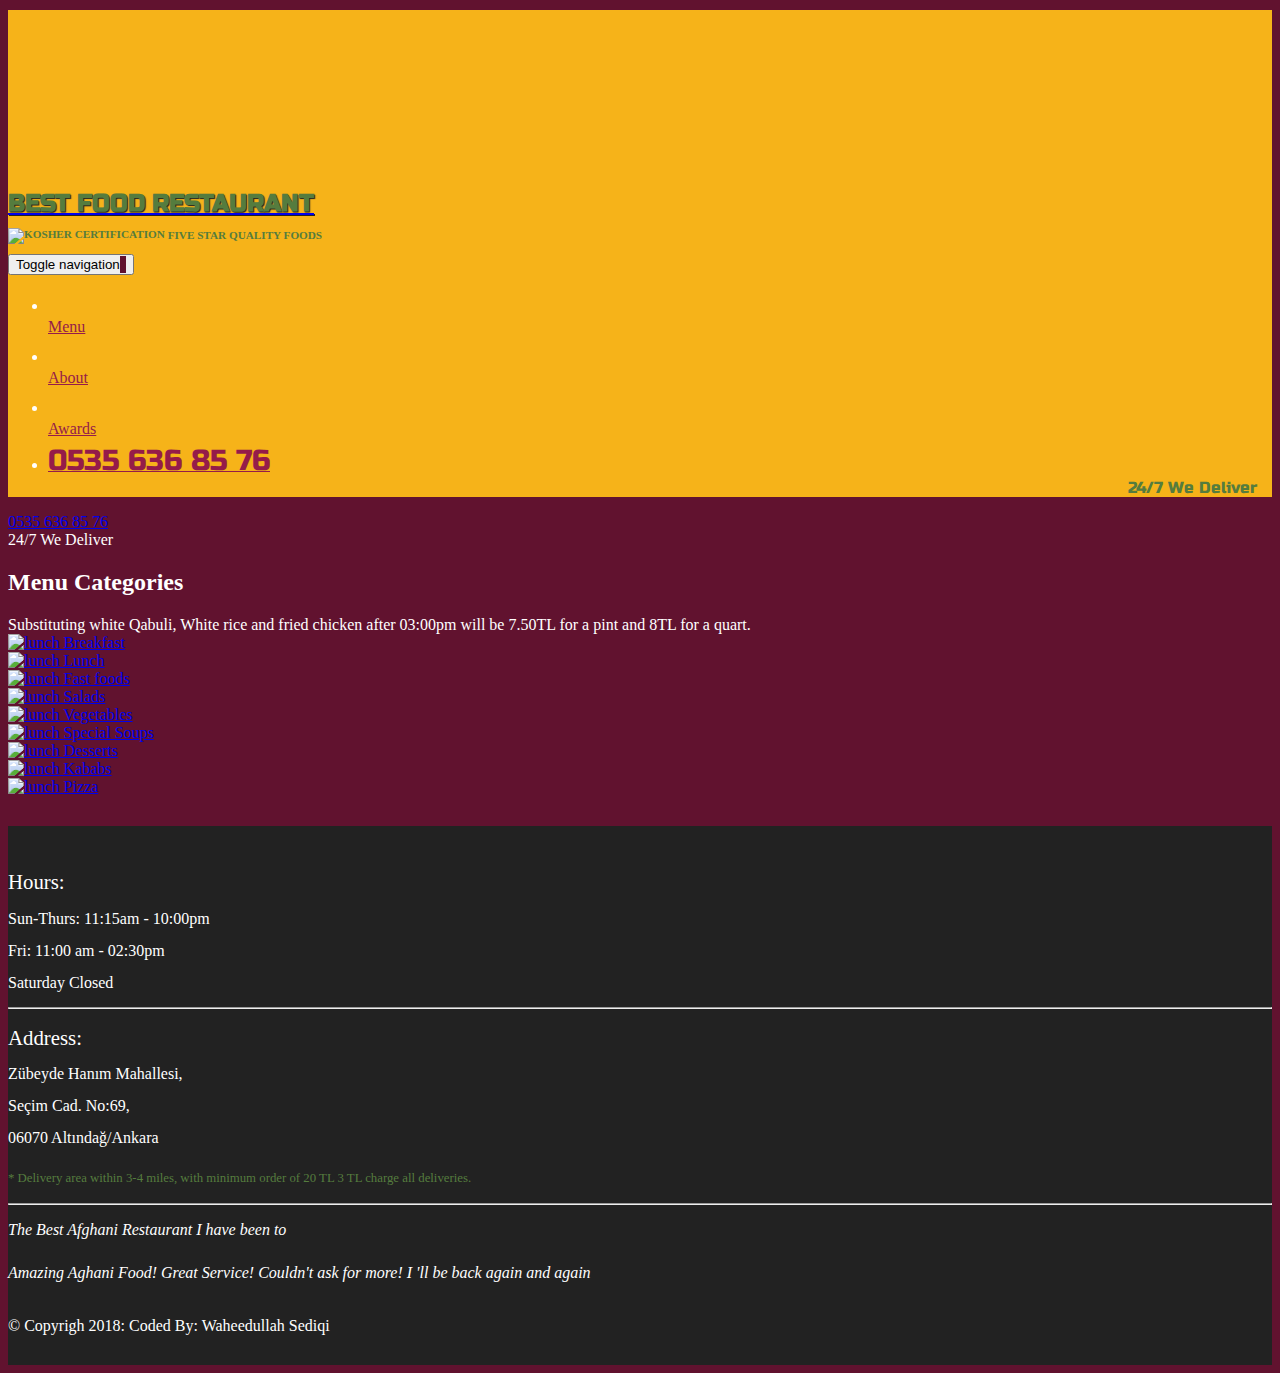
==== home/menu.html @ d6b31808 "menu categories added" ====
<!DOCTYPE html>
<html>
<head>
	<meta charset="utf-8">
	<meta http-equiv="X-UA-Compatile" content="IE=edge">
	<meta name="Viewport" content="Width=device-width, initial-Scale=1">
	<title>Welecome || Menu Catagories</title>
	<link rel="stylesheet" type="text/css" href="css/bootstrap.min.css">
	<link rel="stylesheet" type="text/css" href="style/style.css">
	<link href="https://fonts.googleapis.com/css?family=Oxygen" rel="stylesheet">
	<link href="https://fonts.googleapis.com/css?family=Russo+One" rel="stylesheet">

</head>
<body>
	<header>
		<nav id="header-nav" class="navbar navbar-default">
			<div class="container">
				<div class="navbar-header">
					<a href="index.html" class="pull-left visible-md visible-lg">
						<div id="logo-img" alt="Logo Image"></div>
					</a>
					 <div class="navbar-brand">
					 	<a href="index.html"><h1>Best Food Restaurant</h1></a>
					 	<p>
						<img src="img/star1.png" width="30px" height="30px" alt="Kosher Certification">
						<span>Five Star Quality Foods</span>
					</p>
					 </div>
					 <button type="button" class="navbar-toggle collapsed" data-toggle="collapse" data-target="#collapsable-nav" aria-expanded="false">
					 	<span class="sr-only">Toggle navigation</span>
					 	<span class="icon-bar"></span>
					 	<span class="icon-bar"></span>
					 	<span class="icon-bar"></span>
					 </button>
				</div>

				<div id="collapsable-nav" class="collapse navbar-collapse">
					<ul id="nav-list" class="nav navbar-nav navbar-right">
						<li class="active">
							<a href="menu.html">
								<span class="glyphicon glyphicon-cutlery"></span><br class="hidden-xs">Menu</a>
						</li>

						<li>
							<a href="#">
								<span class="glyphicon glyphicon-info-sign"></span><br class="hidden-xs">About</a>
						</li>

						<li>
							<a href="#">
								<span class="glyphicon glyphicon-certificate"></span><br class="hidden-xs">Awards</a>
						</li>

						<li id="phone" class="hidden-xs">
							<a href="tel: 05356368576">
								<span>0535 636 85 76</span></a><div> 24/7 We Deliver </div>
						</li>
					</ul>
				</div>
			</div>
		</nav>
	</header>

<div id="call-btn" class="visible-xs">
	<a href="tel:05356368576" class="text-center">
		<span class="glyphicon glyphicon-earphone"></span>
		0535 636 85 76
	</a>
</div>
<div id="xs-deliver" class="text-center visible-xs">24/7 We Deliver </div>

<div id="main-content" class="container">
	<h2 id="menu-catagories-title" class="text-center">Menu Categories</h2>
	<div class="text-center">
		Substituting white Qabuli, White rice and fried chicken after 03:00pm will be 7.50TL for a pint and 8TL for a quart.
	</div>

	<section class="row">
		<div class="col-md-3 col-sm-4 col-xs-6 col-xxs-12">
			<a href="single-category.html">
				<div class="category-tile">
					<img src="img/menu/A/breakfast.jpg" width="200" height="200" alt="lunch">
					<span>Breakfast</span>
				</div>
			</a>
		</div>


		<div class="col-md-3 col-sm-4 col-xs-6 col-xxs-12">
			<a href="single-category.html">
				<div class="category-tile">
					<img src="img/menu/A/a.jpg" width="200" height="200" alt="lunch">
					<span>Lunch</span>
				</div>
			</a>
		</div>

		<div class="col-md-3 col-sm-4 col-xs-6 col-xxs-12">
			<a href="single-category.html">
				<div class="category-tile">
					<img src="img/menu/A/fastfood.jpg" width="200" height="200" alt="lunch">
					<span>Fast foods</span>
				</div>
			</a>
		</div>

		<div class="col-md-3 col-sm-4 col-xs-6 col-xxs-12">
			<a href="single-category.html">
				<div class="category-tile">
					<img src="img/menu/A/salat.jpg" width="200" height="200" alt="lunch">
					<span>Salads</span>
				</div>
			</a>
		</div>

		<div class="col-md-3 col-sm-4 col-xs-6 col-xxs-12">
			<a href="single-category.html">
				<div class="category-tile">
					<img src="img/menu/A/vg.jpg" width="200" height="200" alt="lunch">
					<span>Vegetables</span>
				</div>
			</a>
		</div>

		<div class="col-md-3 col-sm-4 col-xs-6 col-xxs-12">
			<a href="single-category.html">
				<div class="category-tile">
					<img src="img/menu/A/soup.jpg" width="200" height="200" alt="lunch">
					<span>Special Soups</span>
				</div>
			</a>
		</div>

		<div class="col-md-3 col-sm-4 col-xs-6 col-xxs-12">
			<a href="single-category.html">
				<div class="category-tile">
					<img src="img/menu/A/sweet.jpg" width="200" height="200" alt="lunch">
					<span>Desserts</span>
				</div>
			</a>
		</div>

		<div class="col-md-3 col-sm-4 col-xs-6 col-xxs-12">
			<a href="single-category.html">
				<div class="category-tile">
					<img src="img/menu/A/kabab.jpg" width="200" height="200" alt="lunch">
					<span>Kababs</span>
				</div>
			</a>
		</div>

		<div class="col-md-3 col-sm-4 col-xs-6 col-xxs-12">
			<a href="single-category.html">
				<div class="category-tile">
					<img src="img/menu/A/pizza.jpg" width="200" height="200" alt="lunch">
					<span>Pizza</span>
				</div>
			</a>
		</div>

	</section>
</div> <!--End of #main-content-->
<footer class="panel-footer">
	<div class="container">
		<div class="row">
			<section id="hours" class="col-md-4">
				<span>Hours:</span><br>
				Sun-Thurs: 11:15am - 10:00pm <br>
				Fri: 11:00 am - 02:30pm <br>
				Saturday Closed
				<hr class="visible-xs">
			</section>
			<section id="address" class="col-md-4">
				<span>Address:</span> <br>
				Zübeyde Hanım Mahallesi, <br>
				Seçim Cad. No:69, <br>
				06070 Altındağ/Ankara
				<p>* Delivery area within 3-4  miles, with minimum order of 20 TL 3 TL charge all deliveries.</p>
				<hr class="visible-xs">
			</section>
			
			<section id="testimonials" class="col-sm-4">
				<p>The Best Afghani Restaurant I have been to</p>
				<p>Amazing Aghani Food! Great Service! Couldn't ask for more!
				I 'll be back again and again</p>
			</section>
		</div>
		<div class="text-center">&copy; Copyrigh 2018: Coded By: Waheedullah Sediqi	</div>
</footer>
	
</footer>

<script src="js/jquery-3.2.1.min.js"></script>
<script src="js/bootstrap.min.js"></script>
</body>
</html>
---- home/style/style.css ----
body{
	font-size:16px;
	color:#fff;
	background-color:#61122f;
	font-family: font-family: 'Oxygen', sans-serif;
}

#header-nav{
	background-color:#f6b319;
	border-radius: 0;
	border:0;
}

#logo-img{
	background: url('../img/logo1.png');
	width: 150px;
	height: 150px;
	margin: 10px 15px 10px 0;
	/* border:2px dashed #4c483f;
	border-radius: 20px;  */
}

.navbar-brand {
	padding-top:25px;
}

.navbar-brand h1 { /*  Restaurant Name */
font-family: 'Russo One', sans-serif;
color:#557c3e;
font-size: 1.5em;
text-transform: uppercase;
text-shadow: 1px 1px 1px #222;
margin-top: 0;
margin-bottom: 0;
line-height: .75;
}

.navbar-brand a:hover, .navbar-brand a:focus{
	text-decoration: none;
}

.navbar-brand p{
	color:#557c3e;
	font-weight: bold;
	text-transform: uppercase;
	font-size: .7em;
	margin-top: 15px;
}

.navbar-brand p span{
	vertical-align: middle;
}

#nav-list{
	margin-top: 10px;
}
#nav-list a{
	color:#951c49;
	text-align: center;
}
#nav-list a:hover{
	background-color: #E7E7E7;
}
#nav-list a span{
	font-size: 1.8em;
}
#phone{
	margin-top: 5px;
}
#phone a {
	text-align: right;
	padding-bottom: 0;
	font-family: 'Russo One', sans-serif;

}
#phone div{ /* 24/7 we deliver */
	color:#557c3e;
	text-align: right;
	padding-right: 15px;
	font-family: 'Russo One', sans-serif;

}
.bavbar-header button.navbar-toggle, .navbar-header .icon-bar{
	border: 1px solid #61122f;
}

.navbar-header button.navbar-toggle{
	clear:both;
	margin-top: -30px;
}

/*************** END OF HEADER *************/

/*************** HOME PAGE *************/
#menu-tile, #special-tile, #map-tile{
	height: 250px;
	width: 100%;
	margin-bottom: 15px;
	position: relative;
	border: 2px solid #3f0c1f;
	overflow: hidden;
}

#menu-tile:hover, #special-tile:hover, #map-tile:hover{
	box-shadow: 0 1px 5px 1px #cccccc;
}

#menu-tile{
	background: url('../img/menu.jpg') no-repeat;
	background-position: center;
}

#special-tile{
	background: url('../img/special.jpg') no-repeat;
	background-position: center;
}

#special-tile span, #menu-tile span, #map-tile span{
	position: absolute;
	bottom: 0;
	right: 0;
	width: 100%;
	text-align: center;
	font-size: 1.6em;
	text-transform: uppercase;
	background: #000;
	color: #fff;
	opacity: .8;
}

.panel-footer{
margin-top: 30px;
padding-top: 35px;
padding-bottom: 30px;
background-color: #222;
border-top: 0;
}

.panel-footer div.row{
	margin-bottom: 35px;
}

#hours, #address{
	line-height: 2;
}

#hours > span, #address > span{
	font-size: 1.3em;
}
#address p {
	color: #557c3e;
	font-size: .8em;
	line-height: 1.8;
}
#testimonials{
	font-style: italic;
}

#testimonials p:nth-child(2){
	margin-top: 25px;
}

/*************** Larg Devices only *************/
@media(min-width: 1200px){
	 .jumbotron{
		background: url('../img/j1200.jpg') no-repeat;
		height: 675px;
		box-shadow: 0 0 50px #3f0c1f;
		border: 2px solid #3f0c1f;
	}
}

/*************** Mediam Devices only *************/
@media (min-width: 992px) and (max-width: 1199px){
  #logo-img{
  	background: url('../img/smal-logo1.png');
	width: 100px;
	height: 100px;
	margin: 5px 5px 5px 0;
  }
/** Small Devices only **/
    .container .jumbotron{
		background: url('../img/j992.jpg') no-repeat;
		height: 558px;
		box-shadow: 0 0 50px #3f0c1f;
		border: 2px solid #3f0c1f;
	}
}

/*************** Small Devices only *************/

@media (min-width: 768px) and (max-width: 991px){
	.container .jumbotron{
		background: url('../img/j768.jpg') no-repeat;
		height: 558px;
		box-shadow: 0 0 50px #3f0c1f;
		border: 2px solid #3f0c1f;
	}

}

/*************** Extra Small Devices only *************/

@media (max-width: 767px){
	.navbar-brand{
		padding-top:10px;
		height: 80px;
	}
	.navbar-brand h1{ /* Restaurant name */
		padding:10px;
		font-size: 5vw; /* 1vw = 1% of viewport width */
	}
	.navbar-brand p { /* 5 Star Quality food */
		font-size: .6em;
		margin-top: 12px;
	}

	.navbar-brand p img { /* small Star image */
		height: 20px;
	}

	#collapsable-nav a{
		font-size: 1.2em;
	}

	#collapsable-nav a span{
		font-size: 1em;
		margin-right: 5px;

	}
	#call-btn > a{
		font-size:1.5em;
		display: block;
		margin:0 20px;
		padding:10px;
		border: 2px solid #fff;
		background-color:#f6b319;
		color:#951c49;
		font-family: 'Russo One', sans-serif;

	}

	#xs-deliver{
		margin-top: 5px;
		font-size: .7em;
		letter-spacing: .1em;
		text-transform: uppercase;
		font-family: 'Russo One', sans-serif;

	}
	.container .jumbotron{
		margin-top: 30px;
		padding: 0;
		box-shadow: 0 0 50px #3f0c1f;
		border: 2px solid #3f0c1f;
	}

	#menu-tile, #special-tile{
		width: 360px;
		margin:0 auto 15px;
	}
}

/******Super Extra Small *************/
@media (max-width: 479px){
	/**HOME PAGE**/
	#menu-tile, #special-tile{
		width: 200px;
		margin:0 auto 15px;
	}
}
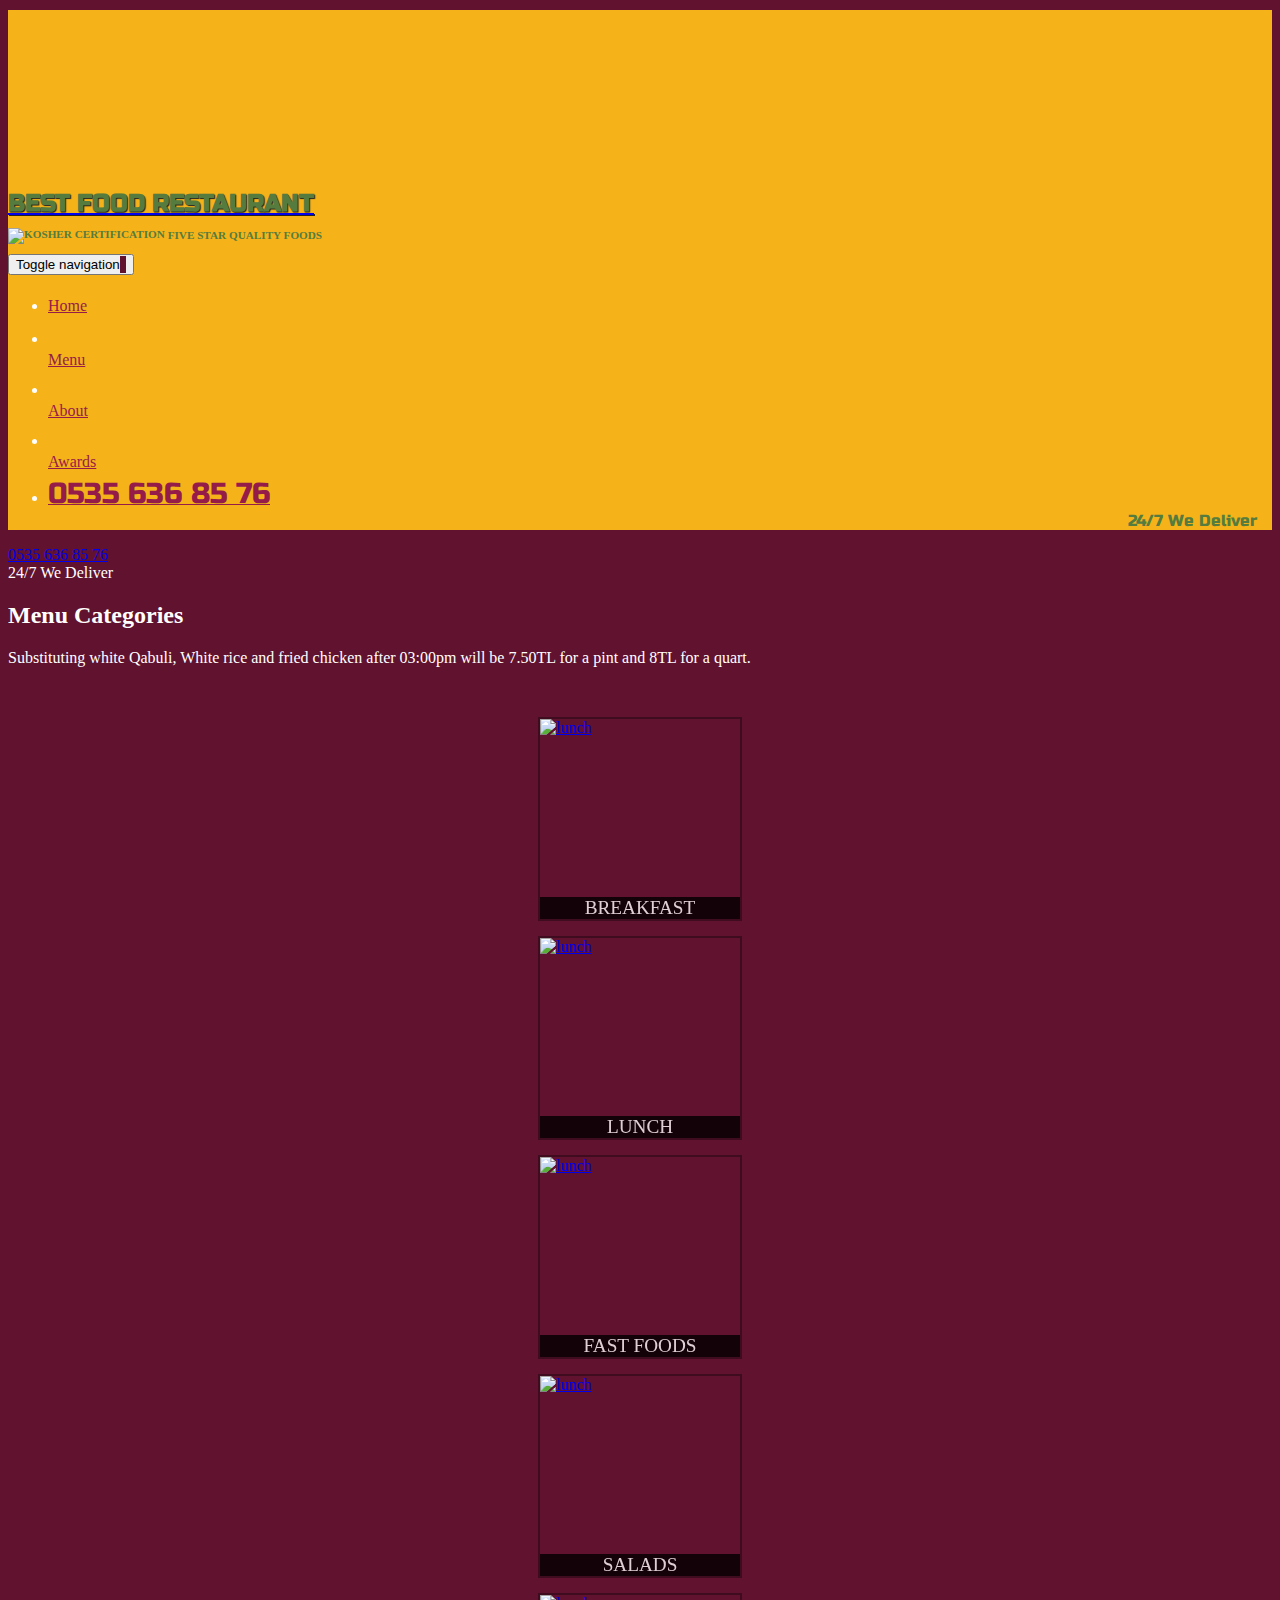
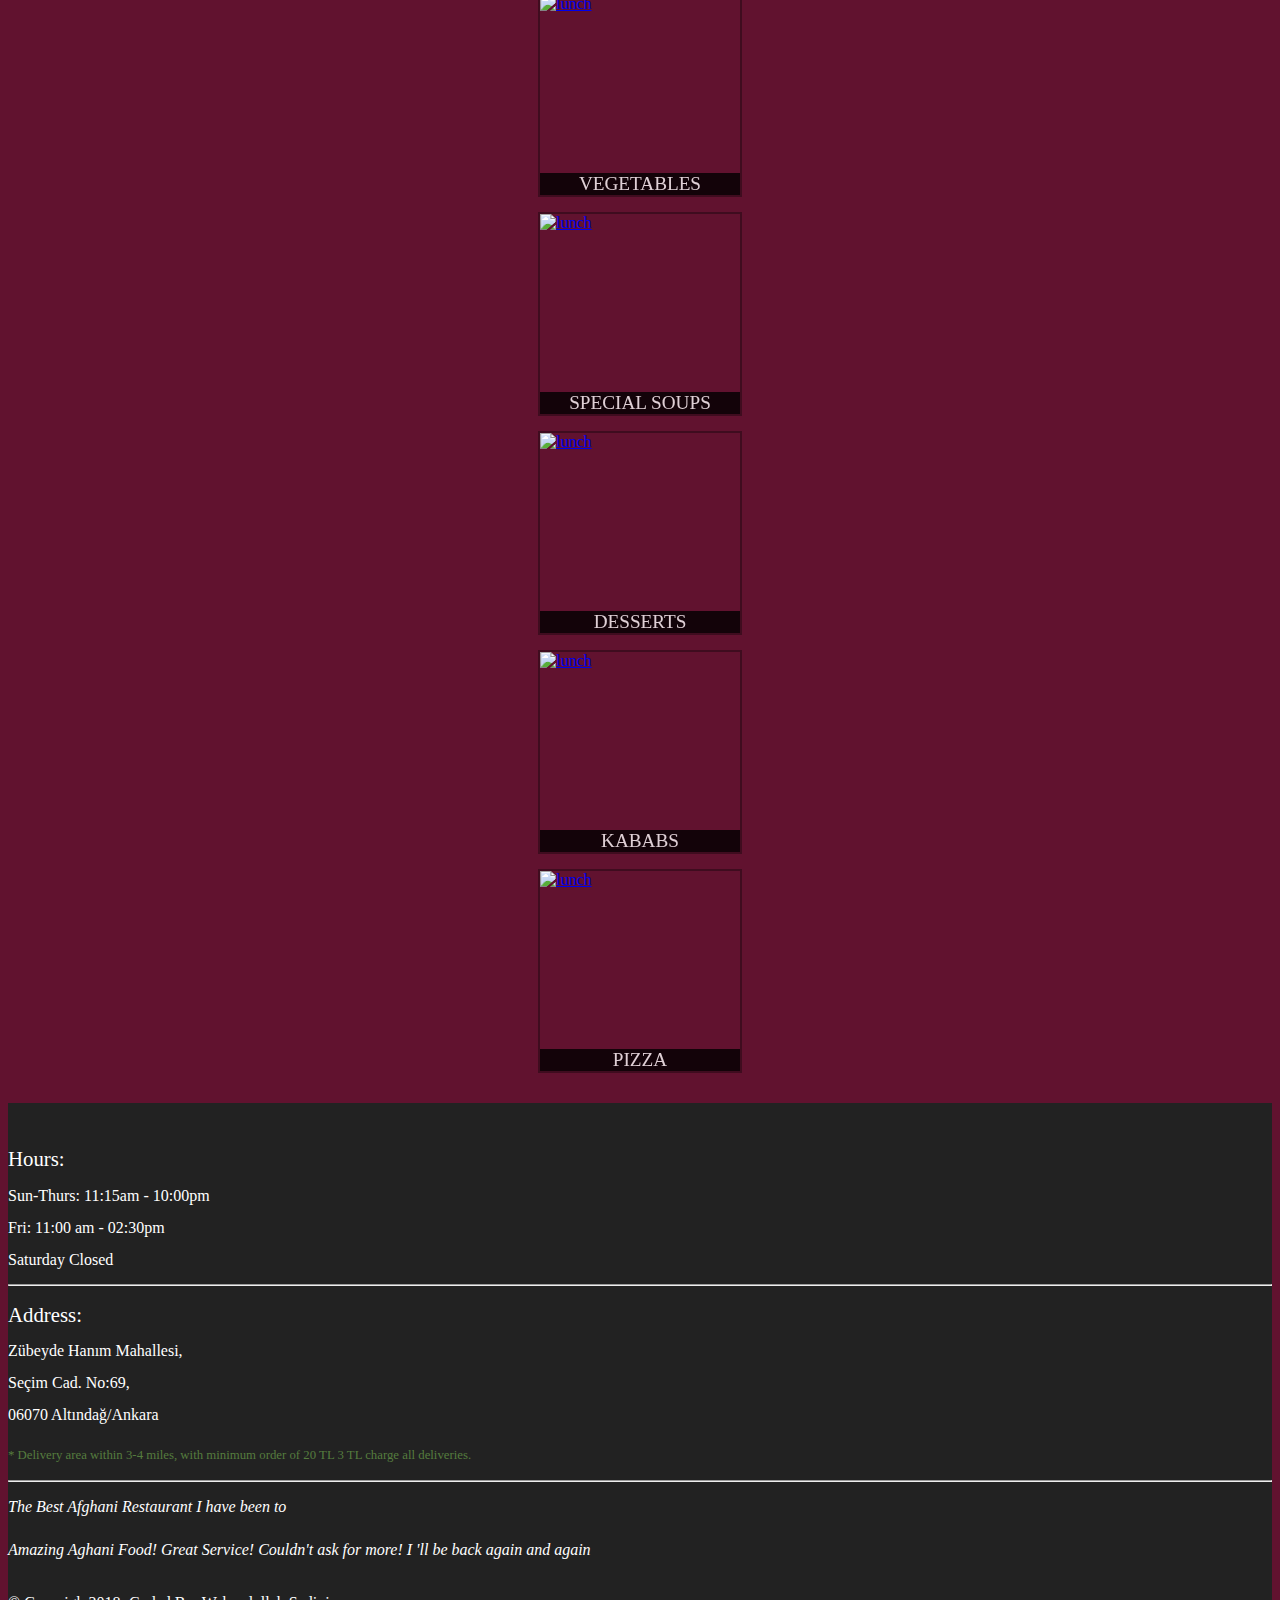
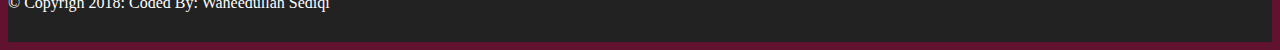
==== commit 10c1b308: "single menu added" ====
--- a/home/menu.html
+++ b/home/menu.html
@@ -36,6 +36,11 @@
 
 				<div id="collapsable-nav" class="collapse navbar-collapse">
 					<ul id="nav-list" class="nav navbar-nav navbar-right">
+						<li class="visible-xs">
+                      	<a href="index.html">
+                      		<span class="glyphicon glyphicon-home"></span>Home
+                      	</a>
+                      </li>
 						<li class="active">
 							<a href="menu.html">
 								<span class="glyphicon glyphicon-cutlery"></span><br class="hidden-xs">Menu</a>
--- a/home/style/style.css
+++ b/home/style/style.css
@@ -160,6 +160,84 @@
 #testimonials p:nth-child(2){
 	margin-top: 25px;
 }
+/*************** END OF HOME PAGE *************/
+.category-tile{
+	position: relative;
+	border:2px solid #3f0c1f;
+	overflow: hidden;
+	width: 200px;
+	height: 200px;
+	margin:0 auto 15px;
+}
+
+.category-tile span{
+	position: absolute;
+	bottom: 0;
+	right: 0;
+	width: 100%;
+	text-align: center;
+	font-size: 1.2em;
+	text-transform: uppercase;
+	background-color: #000;
+	color:#fff;
+	opacity: .8;
+}
+
+.category-tile:hover{
+	box-shadow: 0 1px 5px 1px #cccccc;
+}
+#menu-catagories-title + div{
+	margin-bottom: 50px;
+}
+
+/*************** END OF MENU CATEGORY *************/
+
+/*************** SINGLE CATEGORY *************/
+.menu-item-tile{
+	margin-bottom: 25px;
+}
+.menu-item-tile hr{
+	width: 80%;
+}
+.menu-item-tile .menu-item-price{
+	font-size: 1.1em;
+	text-align: right;
+}
+.menu-item-tile .menu-item-price span{
+	font-size:.6em;
+}
+.menu-item-photo{
+	position: relative;
+	border: 2px solid #3f0c1f;
+	overflow:hidden;
+	padding:0;
+	margin-right: -15px;
+	margin-left: auto;
+	margin-bottom: 20px;
+	max-width: 250px;
+}
+
+.menu-item-photo div{
+	position: absolute;
+	bottom: 0;
+	right: 0;
+	width: 80px;
+	background-color: #557c3e;
+	text-align: center;
+	opacity: .9;
+	}
+.menu-item-description{
+	padding-right: 30px;
+}
+h3.menu-item-title{
+	margin: 0 0 10px;
+}
+.menu-item-details{
+	font-size: .9em;
+	font-style: italic;
+}
+/*************** END OF SINGLE CATEGORY *************/
+
 
 /*************** Larg Devices only *************/
 @media(min-width: 1200px){
@@ -249,6 +327,24 @@
 		font-family: 'Russo One', sans-serif;
 
 	}
+	/**** End of Header****/
+
+   /**** Footer****/
+   .panel-footer section{
+   	margin-bottom: 30px;
+   	text-align: center;
+   }
+
+    .panel-footer section:nth-child(3){
+    	margin-top: 0;
+    }
+
+     .panel-footer section hr{
+     	width: 50%;
+     }
+   /**** End of Footer****/
+
+
 	.container .jumbotron{
 		margin-top: 30px;
 		padding: 0;
@@ -259,6 +355,16 @@
 	#menu-tile, #special-tile{
 		width: 360px;
 		margin:0 auto 15px;
+	}
+	.menu-item-photo{
+		margin-right: auto;
+	}
+	.menu-item-tile .menu-item-price{
+		text-align: center;
+		margin-bottom: 2%;
+	}
+	.menu-item-description{
+		text-align: center;
 	}
 }
 
@@ -269,4 +375,14 @@
 		width: 200px;
 		margin:0 auto 15px;
 	}
+
+	.col-xxs-12{
+		position: relative;
+		min-height: 1px;
+		padding-right: 15px;
+		padding-left: 15px;
+		float: left;
+		width: 100%;
+	}
+
 }